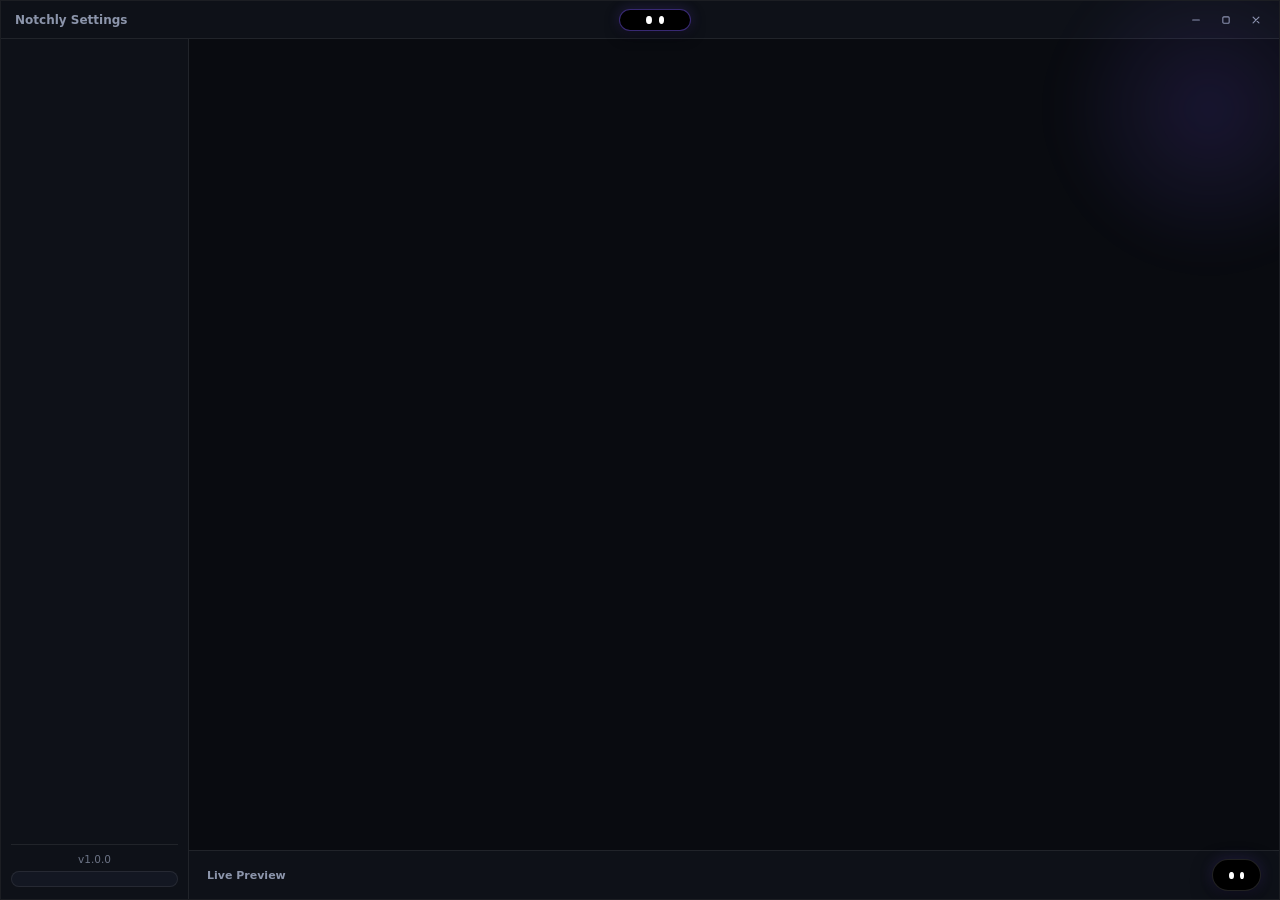
==== ui/settings.html @ 4890d016 "feat(ui): implement Notchly dynamic island UI, 4 styles, 14 themes, 3-language i18n, and standalone " ====
<!doctype html>
<html lang="en">
<head>
<meta charset="utf-8">
<title>Notchly Settings</title>
<link rel="stylesheet" href="settings.css">
</head>
<body>
<div class="win-frame">
  <header class="titlebar" data-tauri-drag-region>
    <div class="tb-brand" data-tauri-drag-region>
      <span class="tb-title" id="tb-title">Notchly Settings</span>
    </div>
    <button class="live-notch" id="live-notch" type="button" data-st-tip="Notchly">
      <span class="ln-eyes" id="ln-eyes"><i id="ln-e1"></i><i id="ln-e2"></i></span>
      <span class="ln-clock" id="ln-clock"></span>
    </button>
    <div class="win-btns">
      <button class="win-btn" id="win-min" aria-label="Minimize"><svg viewBox="0 0 12 12"><path d="M2 6h8" stroke="currentColor" stroke-width="1.4" stroke-linecap="round"/></svg></button>
      <button class="win-btn" id="win-max" aria-label="Maximize"><svg viewBox="0 0 12 12"><rect x="2.2" y="2.2" width="7.6" height="7.6" rx="1.2" fill="none" stroke="currentColor" stroke-width="1.3"/></svg></button>
      <button class="win-btn close" id="win-close" aria-label="Close"><svg viewBox="0 0 12 12"><path d="M2.5 2.5l7 7M9.5 2.5l-7 7" stroke="currentColor" stroke-width="1.4" stroke-linecap="round"/></svg></button>
    </div>
  </header>

  <div class="shell">
    <aside class="side">
      <nav class="nav" id="nav"></nav>
      <div class="side-foot">
        <div class="ver-line" id="ver">v1.0.0</div>
        <button class="upd-btn" id="upd-btn"></button>
      </div>
    </aside>

    <main class="main" id="main">
      <div class="main-scroll">
        <header class="page-head">
          <h1 id="page-title"></h1>
          <p id="page-sub"></p>
        </header>
        <div class="page-body" id="body"></div>
      </div>

      <footer class="live-dock">
        <span class="dock-lbl" id="dock-lbl">Live Preview</span>
        <div class="dock-pill" id="dock-pill">
          <div class="dock-icons" id="dock-left"></div>
          <div class="dock-center" id="dock-center">
            <span class="dc-eyes" id="dc-eyes"><i></i><i></i></span>
            <span class="dc-clock" id="dc-clock">18:30</span>
          </div>
          <div class="dock-icons" id="dock-right"></div>
        </div>
      </footer>
    </main>
  </div>
</div>
<div id="st-tip"></div>
<script src="settings.js"></script>
</body>
</html>
---- ui/settings.css ----
:root {
  --bg: #090b10;
  --side: #0e1118;
  --card: #131722;
  --card-2: #191f2e;
  --border: rgba(255, 255, 255, .08);
  --text: #f3f5f9;
  --dim: #8c95ab;
  --acc: #7c5cff;
  --acc2: #a98bff;
  --acc-rgb: 124, 92, 255;
  --green: #34d399;
}
* { box-sizing: border-box; margin: 0; padding: 0; }
html, body { width: 100%; height: 100%; background: var(--bg); color: var(--text); font-family: "Segoe UI Variable Text", "Segoe UI", system-ui, sans-serif; font-size: 12.5px; overflow: hidden; }
button { font: inherit; color: inherit; background: none; border: 0; cursor: pointer; }

.win-frame { display: flex; flex-direction: column; width: 100%; height: 100%; background: var(--bg); border: 1px solid var(--border); overflow: hidden; transition: background .25s, border-color .25s, box-shadow .25s; }
.titlebar {
  height: 38px; flex: none; display: flex; align-items: center; justify-content: space-between;
  padding: 0 10px 0 14px; background: var(--side); border-bottom: 1px solid var(--border);
  user-select: none; -webkit-user-select: none;
}
body[dir="rtl"] .titlebar { direction: rtl; padding: 0 14px 0 10px; }
.tb-brand { display: flex; align-items: center; gap: 8px; font-size: 12px; font-weight: 600; color: var(--dim); }
.win-btns { display: flex; align-items: center; gap: 4px; }
.win-btn {
  width: 26px; height: 22px; border-radius: 6px; display: grid; place-items: center;
  color: var(--dim); transition: background .14s, color .14s;
}
.win-btn svg { width: 10px; height: 10px; }
.win-btn:hover { background: rgba(255, 255, 255, .1); color: #fff; }
.win-btn.close:hover { background: #ef4444; color: #fff; }

/* Signature Interactive Mini-Notch in Titlebar */
.live-notch {
  height: 22px; min-width: 72px; padding: 0 12px; border-radius: 99px;
  background: #000; border: 1px solid rgba(var(--acc-rgb), .45);
  display: inline-flex; align-items: center; justify-content: center; gap: 6px;
  box-shadow: 0 4px 14px rgba(0, 0, 0, .55), 0 0 12px rgba(var(--acc-rgb), .24);
  transition: transform .36s cubic-bezier(.22, 1.24, .36, 1), min-width .32s cubic-bezier(.22, 1.24, .36, 1), box-shadow .25s, border-color .25s, background .25s;
}
.live-notch:hover { min-width: 98px; box-shadow: 0 6px 18px rgba(0,0,0,.6), 0 0 18px rgba(var(--acc-rgb), .48); }
.live-notch.pop { transform: scale(1.12, .94); }
.ln-eyes { display: inline-flex; align-items: center; gap: 7px; }
.ln-eyes i { display: block; width: 5.5px; height: 8px; border-radius: 50%; background: #fff; transition: transform .12s ease-out; }
.ln-eyes.blink i { transform: scaleY(0.15) !important; }
.ln-clock { font-size: 10.5px; font-weight: 700; letter-spacing: .04em; color: #fff; display: none; }
.live-notch.clock .ln-eyes { display: none; }
.live-notch.clock .ln-clock { display: inline; }

/* Style Sync across Settings Window */
body[data-style="iphone"] { --bg: #050507; --side: #090a0e; --card: #0f1117; --card-2: #161922; }
body[data-style="iphone"] .card { border-radius: 16px; }
body[data-style="iphone"] .nav-item, body[data-style="iphone"] .upd-btn { border-radius: 11px; }

body[data-style="glass"] { --bg: #0e1421; --side: rgba(18, 25, 40, .92); --card: rgba(255, 255, 255, .055); --card-2: rgba(255, 255, 255, .10); --border: rgba(255, 255, 255, .15); }
body[data-style="glass"] .win-frame { background: radial-gradient(circle at 20% 0%, rgba(var(--acc-rgb), .18), #0c111c 62%); }
body[data-style="glass"] .card { box-shadow: inset 0 1px 0 rgba(255, 255, 255, .18); }
body[data-style="glass"] .live-notch, body[data-style="glass"] .dock-pill { background: linear-gradient(180deg, rgba(255,255,255,.22), rgba(22,30,46,.78)); border-color: rgba(255,255,255,.35); }

body[data-style="minimal"] { --bg: #111318; --side: #14161c; --card: #181b23; --card-2: #20242f; --border: rgba(255, 255, 255, .07); }
body[data-style="minimal"] .card, body[data-style="minimal"] .nav-item, body[data-style="minimal"] .upd-btn { border-radius: 8px; }
body[data-style="minimal"] .live-notch, body[data-style="minimal"] .dock-pill { border-radius: 8px; background: #14161b; border-color: rgba(255,255,255,.14); box-shadow: none; }

body[data-style="neon"] { --bg: #05070c; --side: #070a12; --card: #0a0e19; --card-2: #101626; --border: rgba(var(--acc-rgb), .32); }
body[data-style="neon"] .win-frame { border-color: rgba(var(--acc-rgb), .65); box-shadow: inset 0 0 22px rgba(var(--acc-rgb), .12); }
body[data-style="neon"] .card { box-shadow: 0 0 14px rgba(var(--acc-rgb), .11); }
body[data-style="neon"] .nav-item.on { box-shadow: 0 0 12px rgba(var(--acc-rgb), .26), inset 0 0 0 1px rgba(var(--acc-rgb), .65); }
body[data-style="neon"] .live-notch, body[data-style="neon"] .dock-pill { border-color: rgba(var(--acc-rgb), .95); box-shadow: 0 0 16px rgba(var(--acc-rgb), .7); }

/* Shell & Sidebar */
.shell { display: flex; flex: 1; min-height: 0; width: 100%; }
body[dir="rtl"] .shell { direction: rtl; }

.side {
  width: 188px; flex: none; background: var(--side);
  border-inline-end: 1px solid var(--border);
  display: flex; flex-direction: column; padding: 12px 10px; gap: 10px;
}
.nav { display: flex; flex-direction: column; gap: 3px; flex: 1; }
.nav-item {
  display: flex; align-items: center; gap: 9px;
  padding: 8px 10px; border-radius: 9px; color: var(--dim);
  font-weight: 500; font-size: 12.5px; text-align: start; transition: background .14s, color .14s;
}
.nav-item svg { width: 15px; height: 15px; flex: none; }
.nav-item:hover { background: rgba(255, 255, 255, .05); color: var(--text); }
.nav-item.on { background: rgba(var(--acc-rgb), .18); color: #fff; box-shadow: inset 0 0 0 1px rgba(var(--acc-rgb), .35); }

.side-foot { padding-top: 8px; border-top: 1px solid var(--border); display: flex; flex-direction: column; gap: 6px; }
.ver-line { font-size: 10.5px; color: var(--dim); text-align: center; opacity: .75; }
.upd-btn {
  width: 100%; padding: 7px 10px; border-radius: 9px;
  background: var(--card); border: 1px solid var(--border);
  font-size: 11.5px; font-weight: 600; color: var(--text);
  display: flex; align-items: center; justify-content: center; gap: 6px;
  transition: background .15s, border-color .15s;
}
.upd-btn:hover { background: var(--card-2); border-color: rgba(255, 255, 255, .18); }
.upd-btn.ready { background: rgba(52, 211, 153, .14); border-color: rgba(52, 211, 153, .45); color: var(--green); }

/* Main Content + Bottom Live Preview Dock */
.main { flex: 1; min-width: 0; display: flex; flex-direction: column; position: relative; }
.main::before {
  content: ""; position: absolute; right: -90px; top: -90px; width: 320px; height: 320px;
  border-radius: 50%; pointer-events: none; z-index: 0;
  background: radial-gradient(circle, rgba(var(--acc-rgb), .14), transparent 68%);
  filter: blur(18px); transition: background .45s ease;
}
.main-scroll { flex: 1; min-height: 0; overflow-y: auto; padding: 16px 22px 20px; position: relative; z-index: 1; }
.main-scroll::-webkit-scrollbar { width: 6px; }
.main-scroll::-webkit-scrollbar-thumb { background: rgba(255, 255, 255, .12); border-radius: 4px; }

.page-head { margin-bottom: 14px; }
.page-head h1 { font-size: 17px; font-weight: 700; margin-bottom: 2px; }
.page-head p { font-size: 11.5px; color: var(--dim); }

.page-body { display: flex; flex-direction: column; gap: 10px; }
.sec-title { font-size: 10.5px; font-weight: 700; text-transform: uppercase; letter-spacing: .06em; color: var(--dim); margin-top: 4px; }

/* Live Bottom Preview Dock */
.live-dock {
  flex: none; display: flex; align-items: center; justify-content: space-between; gap: 12px;
  padding: 8px 18px; background: var(--side); border-top: 1px solid var(--border);
  position: relative; z-index: 2;
}
.dock-lbl { font-size: 11px; font-weight: 600; color: var(--dim); }
.dock-pill {
  height: 32px; padding: 0 12px; border-radius: 16px; background: #000;
  border: 1px solid rgba(255, 255, 255, .13);
  display: inline-flex; align-items: center; gap: 10px;
  box-shadow: 0 6px 20px rgba(0, 0, 0, .55), 0 0 14px rgba(var(--acc-rgb), .2);
  transition: transform .28s cubic-bezier(.22, 1.24, .36, 1), background .25s, border-color .25s, box-shadow .25s;
}
.dock-pill:hover { transform: scale(1.03); }
.dock-icons { display: inline-flex; align-items: center; gap: 5px; }
.dock-icons:empty { display: none; }
.dock-icons svg { width: 12.5px; height: 12.5px; color: rgba(255, 255, 255, .82); }
.dock-center { display: inline-flex; align-items: center; justify-content: center; padding: 0 4px; }
.dc-eyes { display: inline-flex; align-items: center; gap: 6px; }
.dc-eyes i { display: block; width: 4.5px; height: 7px; border-radius: 50%; background: #fff; }
.dc-clock { display: none; font-size: 11.5px; font-weight: 700; color: #fff; font-variant-numeric: tabular-nums; }
.dock-pill.clock .dc-eyes { display: none; }
.dock-pill.clock .dc-clock { display: inline; }

/* Cards & Controls */
.card { background: var(--card); border: 1px solid var(--border); border-radius: 12px; overflow: hidden; }
.srow { display: flex; align-items: center; justify-content: space-between; gap: 12px; padding: 10px 14px; border-bottom: 1px solid var(--border); }
.srow:last-child { border-bottom: 0; }
.srow .meta { flex: 1; min-width: 0; }
.srow .title { font-weight: 600; font-size: 12.5px; }
.srow .desc { font-size: 11px; color: var(--dim); margin-top: 1px; }

.sw { flex: none; width: 38px; height: 21px; border-radius: 11px; background: rgba(255, 255, 255, .14); position: relative; transition: background .18s; }
.sw::after { content: ""; position: absolute; top: 2.5px; left: 2.5px; width: 16px; height: 16px; border-radius: 50%; background: #fff; transition: transform .22s cubic-bezier(.3, 1.35, .45, 1); }
.sw.on { background: linear-gradient(90deg, var(--acc), var(--acc2)); }
.sw.on::after { transform: translateX(17px); }

.seg { display: inline-flex; gap: 2px; padding: 2.5px; border-radius: 9px; background: rgba(255, 255, 255, .05); border: 1px solid var(--border); flex-wrap: wrap; }
.seg button { padding: 4px 9px; border-radius: 6.5px; font-size: 11.5px; color: var(--dim); transition: background .14s, color .14s; }
.seg button:hover { color: #fff; }
.seg button.on { background: var(--acc); color: #fff; font-weight: 600; }

.step { display: inline-flex; align-items: center; gap: 6px; }
.step button { width: 24px; height: 24px; border-radius: 7px; background: var(--card-2); border: 1px solid var(--border); font-weight: 700; }
.step button:hover { background: rgba(255, 255, 255, .14); }
.step span { min-width: 30px; text-align: center; font-weight: 600; font-variant-numeric: tabular-nums; }

.btn-pill { padding: 5px 12px; border-radius: 8px; background: var(--card-2); border: 1px solid var(--border); font-size: 11.5px; font-weight: 600; }
.btn-pill:hover { background: rgba(255, 255, 255, .12); }

/* Presets & Style Cards */
.presets-row { display: grid; grid-template-columns: repeat(4, minmax(0, 1fr)); gap: 8px; }
.preset-btn {
  padding: 8px 10px; border-radius: 10px; background: var(--card); border: 1px solid var(--border);
  text-align: start; transition: transform .18s cubic-bezier(.22, 1.24, .36, 1), border-color .16s, background .16s;
}
.preset-btn:hover { transform: translateY(-1px); border-color: rgba(var(--acc-rgb), .55); background: var(--card-2); }
.preset-btn .pt { font-size: 12px; font-weight: 700; }
.preset-btn .ps { font-size: 10.5px; color: var(--dim); margin-top: 1px; }

.styles-grid { display: grid; grid-template-columns: repeat(2, 1fr); gap: 9px; }
.style-card {
  background: var(--card); border: 1.5px solid var(--border); border-radius: 12px;
  padding: 10px 12px; display: flex; flex-direction: column; gap: 8px; text-align: start;
  transition: border-color .15s, transform .15s, background .15s;
}
.style-card:hover { background: var(--card-2); transform: translateY(-1px); }
.style-card.on { border-color: var(--acc2); background: rgba(var(--acc-rgb), .12); }
.style-preview {
  height: 42px; border-radius: 8px;
  background: radial-gradient(circle at 50% 0%, #232a3b, #10131b);
  display: flex; align-items: center; justify-content: center;
}
.mock-pill { width: 112px; height: 24px; display: flex; align-items: center; justify-content: space-between; padding: 0 9px; font-size: 10px; font-weight: 600; }
.mock-pill.iphone { background: #000; border-radius: 12px; box-shadow: 0 6px 14px rgba(0, 0, 0, .65), inset 0 1px 0 rgba(255, 255, 255, .18); }
.mock-pill.glass { background: linear-gradient(180deg, rgba(255,255,255,.22), rgba(22,30,46,.65)); border-radius: 10px; box-shadow: inset 0 1px 0 rgba(255, 255, 255, .4), inset 0 0 0 1px rgba(255, 255, 255, .24); }
.mock-pill.minimal { background: #16181f; border-radius: 6px; border: 1px solid rgba(255, 255, 255, .12); }
.mock-pill.neon { background: #06080d; border-radius: 10px; box-shadow: 0 0 12px rgba(var(--acc-rgb), .65), inset 0 0 0 1.5px var(--acc2); }
.mock-dots { display: flex; gap: 3px; }
.mock-dots i { width: 5px; height: 5px; border-radius: 50%; background: rgba(255, 255, 255, .7); }
.style-name { font-weight: 700; font-size: 12.5px; }
.style-desc { font-size: 10.5px; color: var(--dim); }

/* Swatches */
.swatches { display: flex; flex-wrap: wrap; gap: 7px; padding: 10px 14px; }
.swatch {
  display: flex; flex-direction: column; align-items: center; gap: 4px;
  padding: 6px 8px; border-radius: 9px; border: 1.5px solid transparent; background: rgba(255, 255, 255, .03);
  min-width: 62px; transition: background .14s, border-color .14s;
}
.swatch:hover { background: rgba(255, 255, 255, .07); }
.swatch.on { border-color: #fff; background: rgba(255, 255, 255, .10); }
.swatch i { width: 22px; height: 22px; border-radius: 50%; box-shadow: inset 0 0 0 1px rgba(255, 255, 255, .25); }
.swatch span { font-size: 10.5px; color: var(--dim); }
.swatch.on span { color: #fff; font-weight: 600; }

/* Drag & Drop Notch Layout Editor */
.preview-notch-wrap {
  background: linear-gradient(180deg, rgba(var(--acc-rgb), .09), transparent);
  border: 1px solid var(--border); border-radius: 12px; padding: 12px;
  display: flex; flex-direction: column; align-items: center; gap: 8px;
}
.preview-label { font-size: 11px; color: var(--dim); }
.preview-notch {
  display: inline-flex; align-items: center; gap: 8px; height: 34px; padding: 0 12px;
  border-radius: 17px; background: #000; border: 1px solid rgba(255, 255, 255, .14);
  box-shadow: 0 6px 20px rgba(0, 0, 0, .55);
}
.pn-side { display: inline-flex; align-items: center; gap: 5px; }
.pn-side svg { width: 13px; height: 13px; color: rgba(255, 255, 255, .85); }
.pn-clock { font-weight: 700; font-size: 12px; padding: 0 6px; border-inline: 1px solid rgba(255, 255, 255, .16); }

.dnd-grid { display: grid; grid-template-columns: 1fr 1fr; gap: 9px; }
.dnd-zone {
  background: var(--card); border: 1.5px dashed rgba(255, 255, 255, .14); border-radius: 12px;
  padding: 10px; min-height: 112px; display: flex; flex-direction: column; gap: 7px;
  transition: border-color .15s, background .15s;
}
.dnd-zone.full { grid-column: 1 / -1; min-height: 76px; }
.dnd-zone.over { border-color: var(--acc2); background: rgba(var(--acc-rgb), .10); }
.dnd-zone-head { display: flex; align-items: center; justify-content: space-between; font-size: 11px; font-weight: 700; color: var(--dim); }
.dnd-list { display: flex; flex-wrap: wrap; gap: 6px; flex: 1; align-content: flex-start; }

.chip-item {
  display: inline-flex; align-items: center; gap: 6px;
  padding: 5px 9px; border-radius: 8px;
  background: var(--card-2); border: 1px solid rgba(255, 255, 255, .12);
  cursor: grab; user-select: none; font-size: 11.5px; font-weight: 600;
  transition: transform .14s, border-color .14s, opacity .14s;
}
.chip-item:hover { border-color: var(--acc2); transform: translateY(-1px); }
.chip-item:active { cursor: grabbing; }
.chip-item.dragging { opacity: .4; }
.chip-item.drag-over { border-color: #fff; box-shadow: 0 0 0 2px var(--acc); }
.chip-item svg { width: 13.5px; height: 13.5px; color: var(--acc2); }
.chip-arrows { display: inline-flex; gap: 2px; margin-inline-start: 3px; }
.chip-arrows button { width: 16px; height: 16px; border-radius: 4px; font-size: 9.5px; color: var(--dim); background: rgba(255, 255, 255, .06); }
.chip-arrows button:hover { background: rgba(255, 255, 255, .18); color: #fff; }
.dnd-empty { font-size: 11px; color: rgba(255, 255, 255, .28); padding: 6px 4px; }

/* Custom Themed Tooltip inside Settings */
#st-tip {
  position: fixed; z-index: 9999; pointer-events: none;
  padding: 4px 9px; border-radius: 8px; font-size: 11px; font-weight: 600;
  color: #fff; background: rgba(12, 15, 22, .94); border: 1px solid rgba(var(--acc-rgb), .45);
  box-shadow: 0 6px 16px rgba(0, 0, 0, .5);
  opacity: 0; transform: translate(-50%, -3px) scale(.96);
  transition: opacity .13s, transform .13s;
}
#st-tip.on { opacity: 1; transform: translate(-50%, 0) scale(1); }
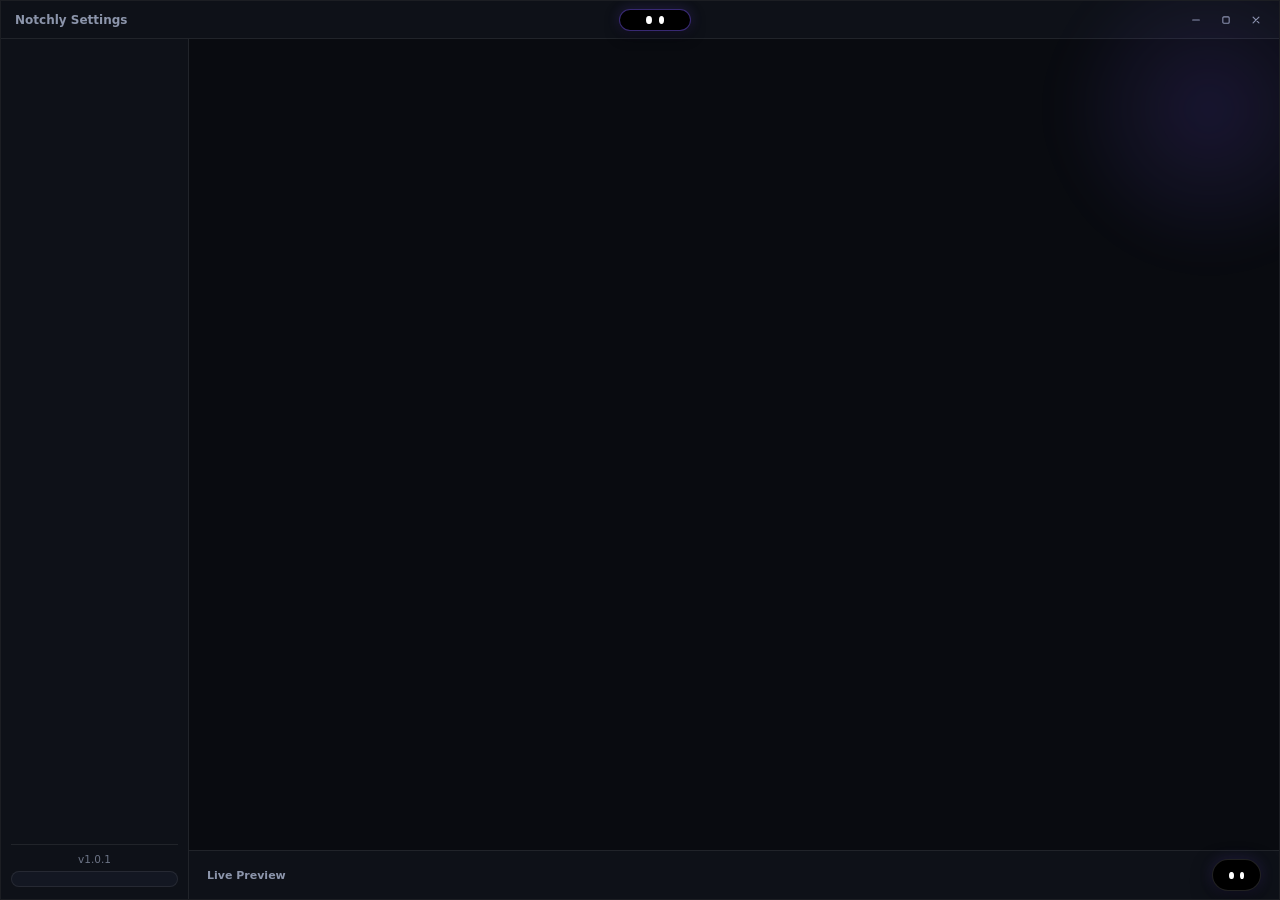
==== commit e48ddf7f: "chore(release): bump version to v1.0.1 and fix auto-updater for unsigned releases" ====
--- a/ui/settings.html
+++ b/ui/settings.html
@@ -26,7 +26,7 @@
     <aside class="side">
       <nav class="nav" id="nav"></nav>
       <div class="side-foot">
-        <div class="ver-line" id="ver">v1.0.0</div>
+        <div class="ver-line" id="ver">v1.0.1</div>
         <button class="upd-btn" id="upd-btn"></button>
       </div>
     </aside>
